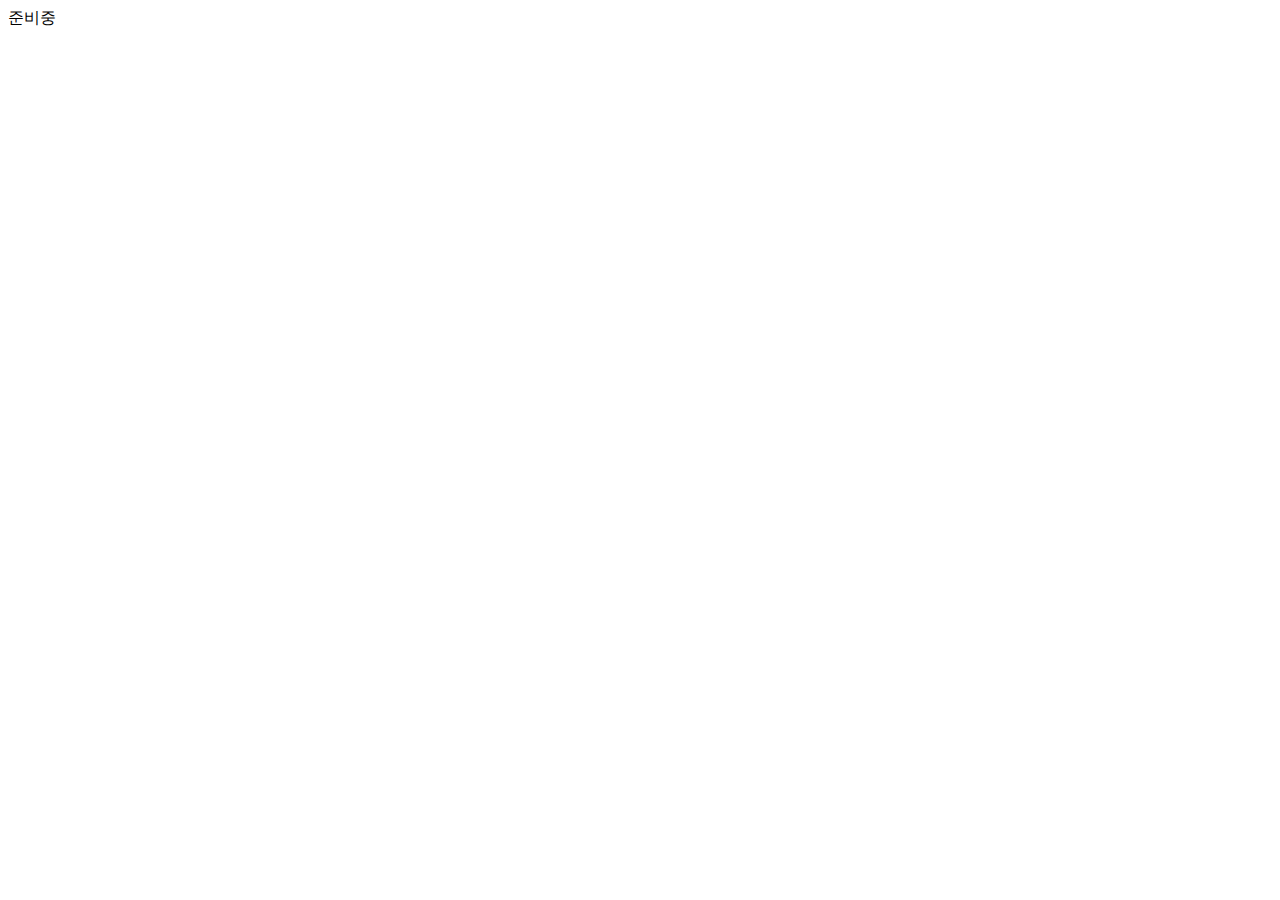
==== index.html @ d2f69c47 "first commit" ====
<!doctype html>
<html lang="ko">
<head>
    <meta charset="UTF-8">
    <meta name="viewport"
          content="width=device-width, user-scalable=no, initial-scale=1.0, maximum-scale=1.0, minimum-scale=1.0">
    <meta http-equiv="X-UA-Compatible" content="ie=edge">
    <title>YALASHUNG</title>
</head>
<body>
    준비중
</body>
</html>
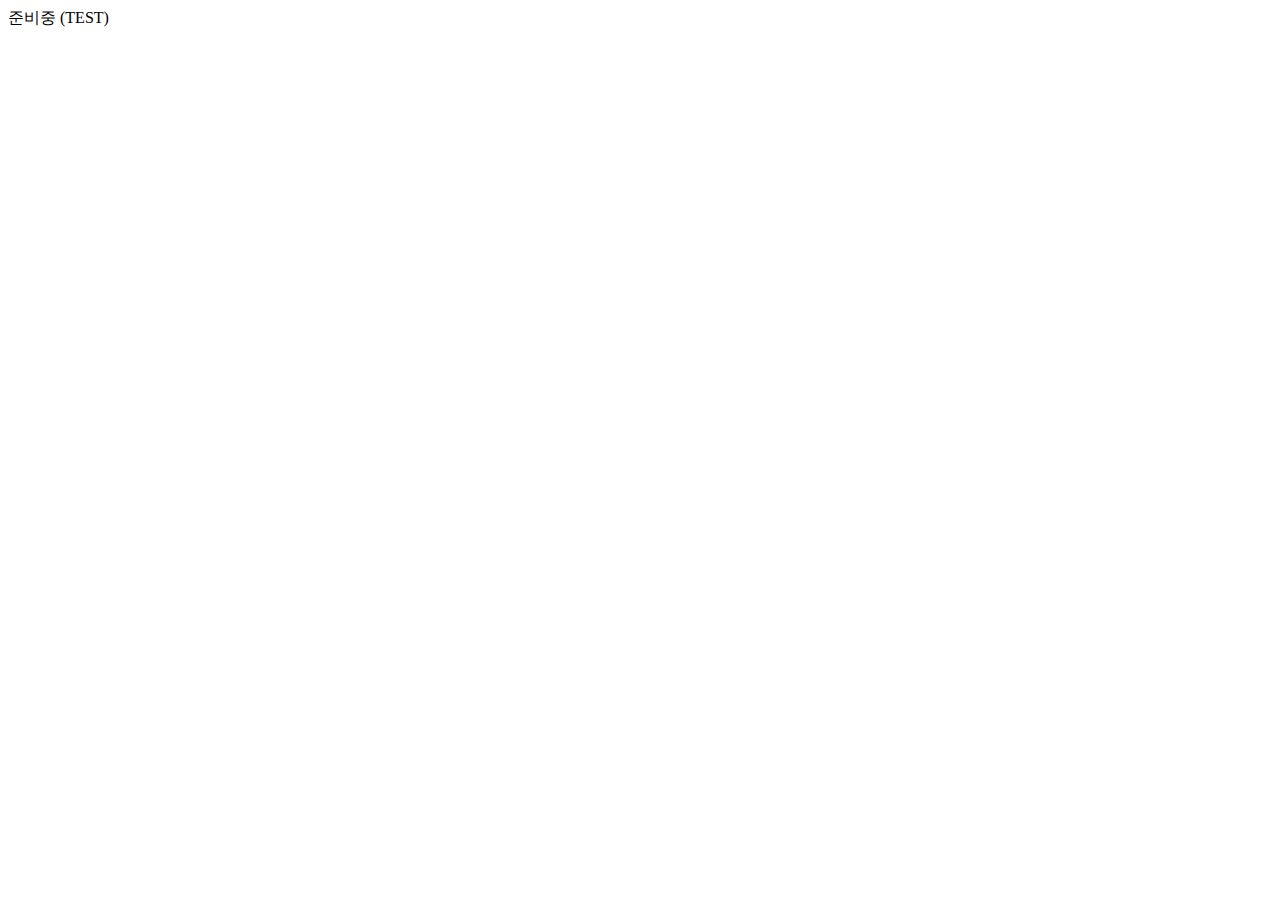
==== commit aa1d2071: "test" ====
--- a/index.html
+++ b/index.html
@@ -8,6 +8,6 @@
     <title>YALASHUNG</title>
 </head>
 <body>
-    준비중
+    준비중 (TEST)
 </body>
 </html>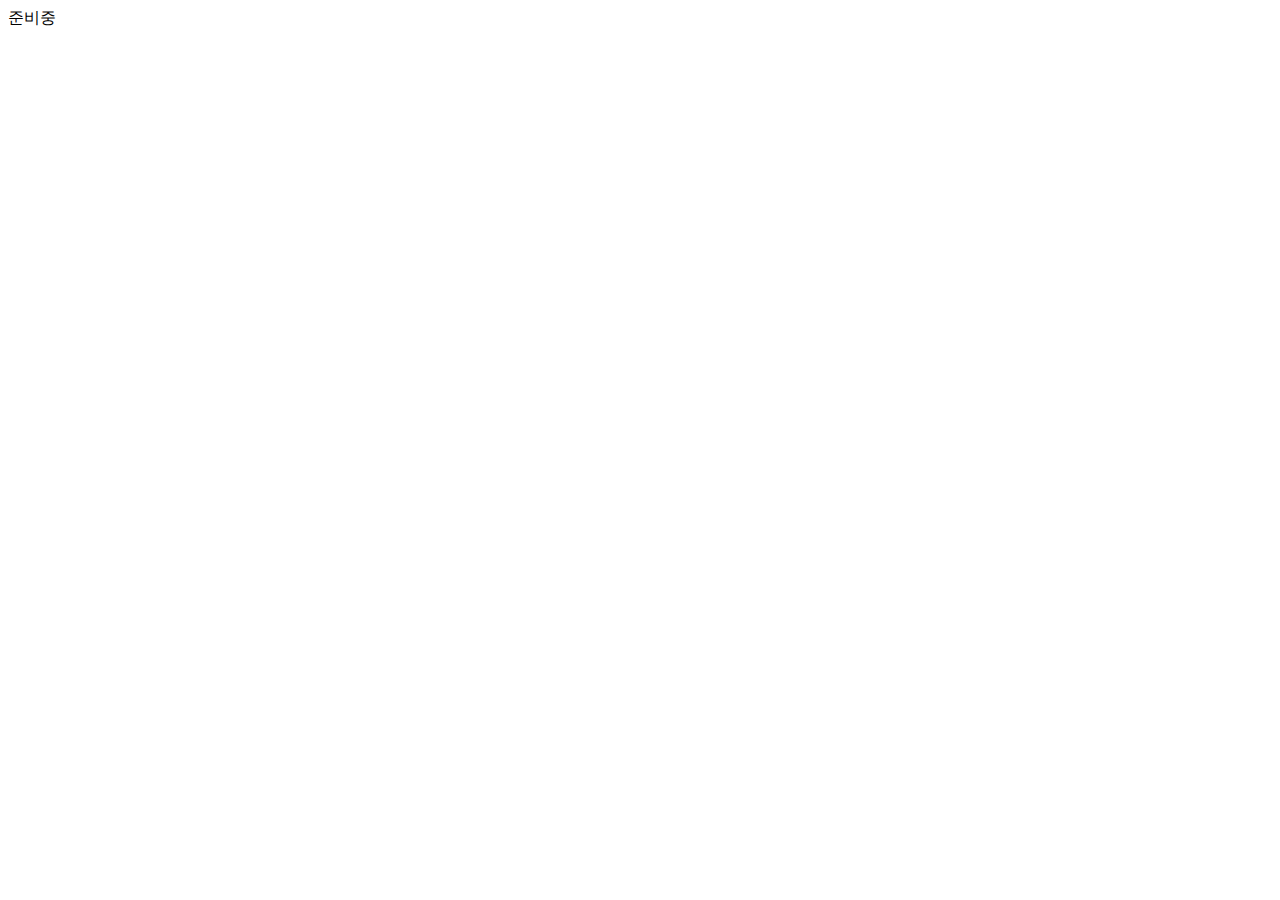
==== commit 8640787d: "deleted test" ====
--- a/index.html
+++ b/index.html
@@ -8,6 +8,6 @@
     <title>YALASHUNG</title>
 </head>
 <body>
-    준비중 (TEST)
+    준비중
 </body>
 </html>